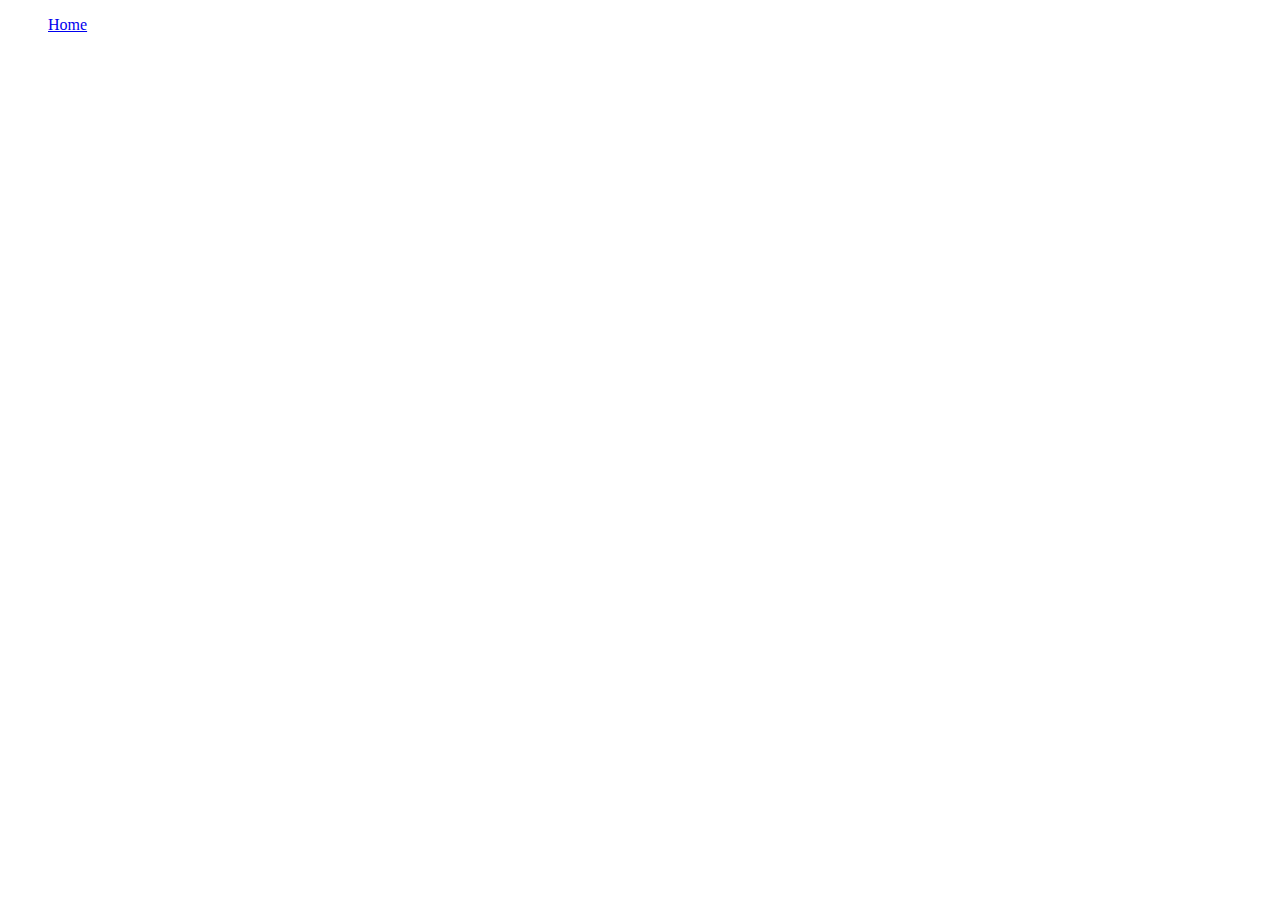
==== PAGES/cosas.html @ d16eb0c4 "nuevo doc" ====
<!DOCTYPE html>
<html lang="en">
<head>
    <meta charset="UTF-8">
    <meta name="viewport" content="width=device-width, initial-scale=1.0">
    <title>Document</title>
</head>
<body>
    <main>
        <ul>
            <a href="../index.html">Home</a>
        </ul>
    </main>
    
</body>
</html>
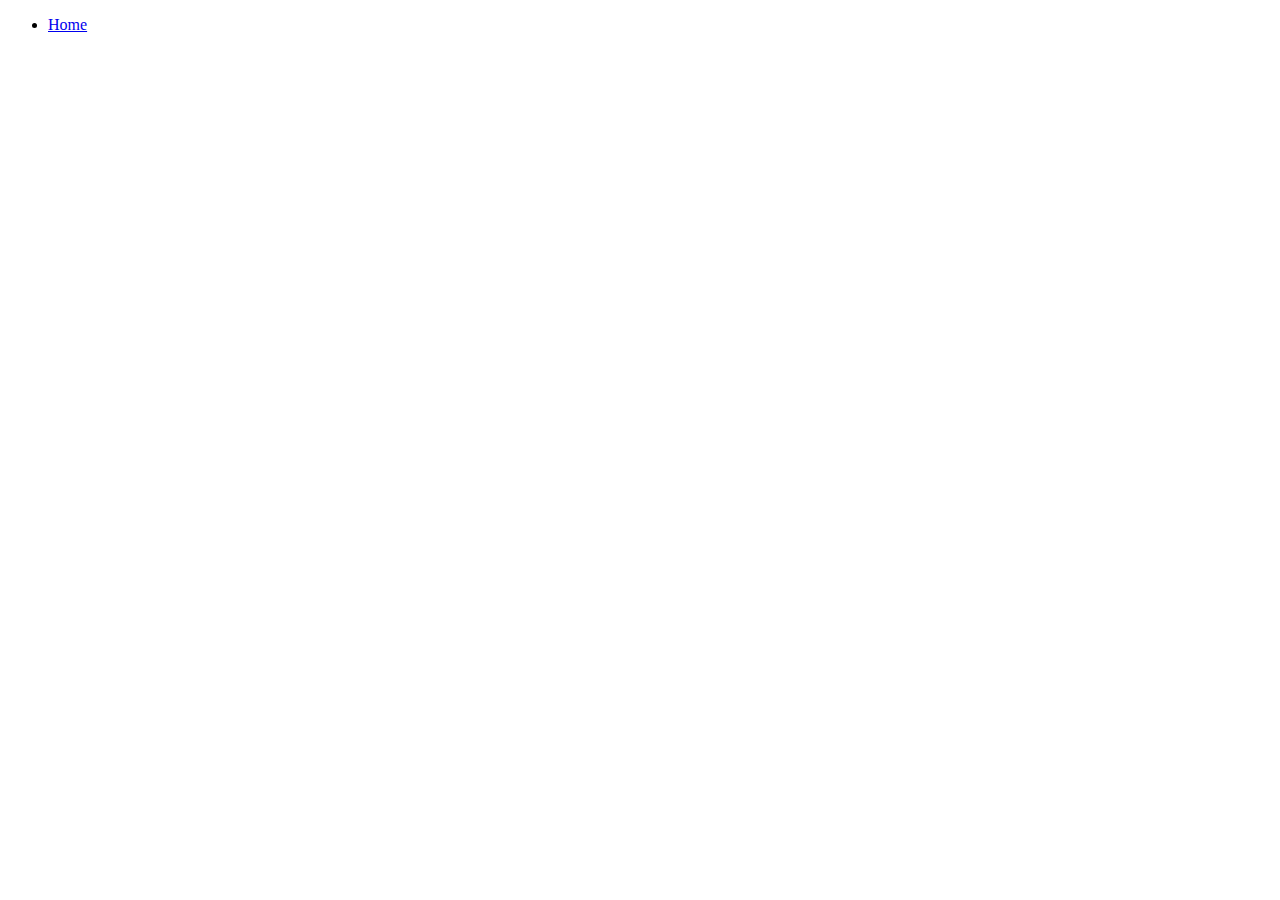
==== commit 2027c14e: "nuevo doc" ====
--- a/PAGES/cosas.html
+++ b/PAGES/cosas.html
@@ -8,7 +8,7 @@
 <body>
     <main>
         <ul>
-            <a href="../index.html">Home</a>
+            <li><a href="../index.html">Home</a></li>
         </ul>
     </main>
     
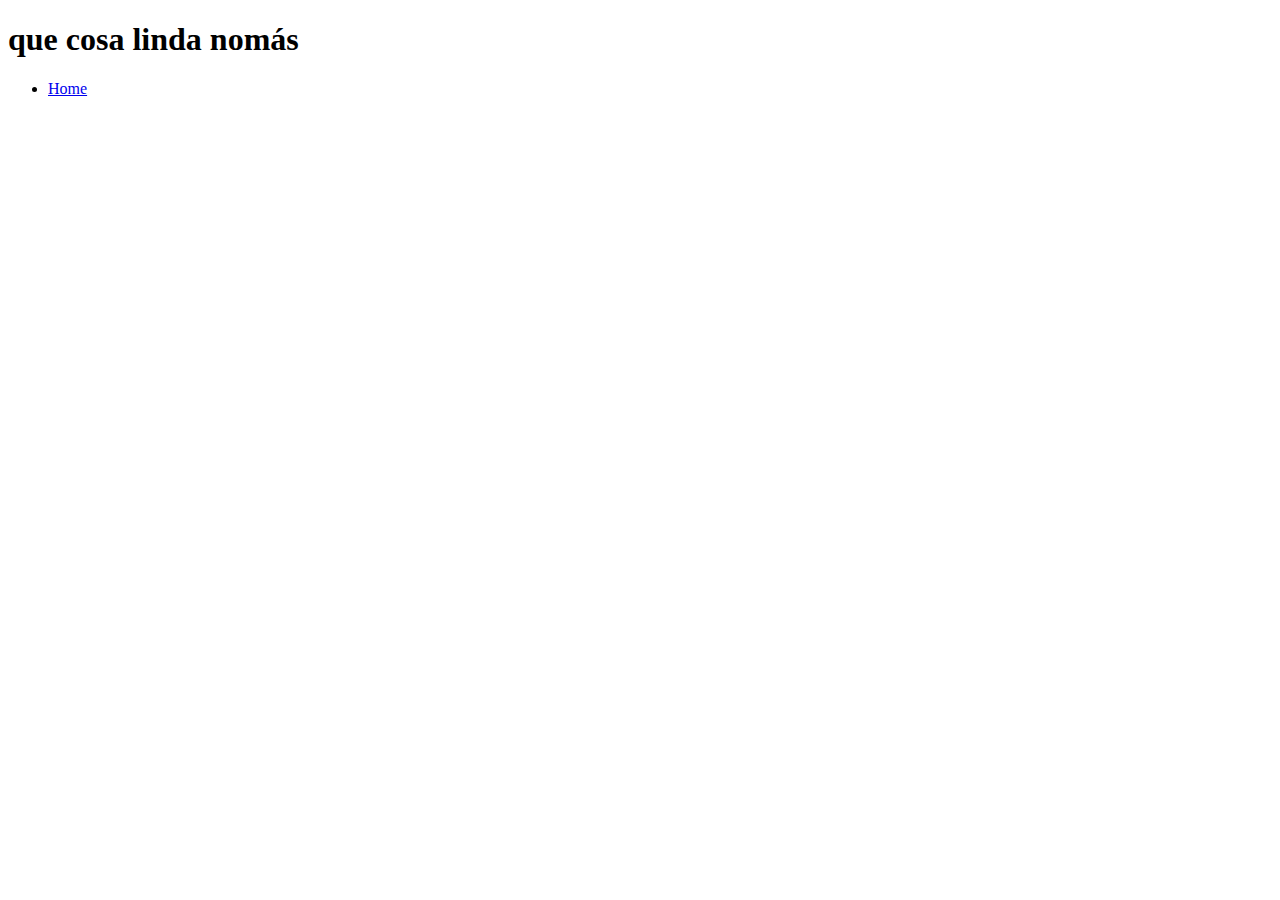
==== commit c8f7a45f: "nuevo doc" ====
--- a/PAGES/cosas.html
+++ b/PAGES/cosas.html
@@ -5,11 +5,16 @@
     <meta name="viewport" content="width=device-width, initial-scale=1.0">
     <title>Document</title>
 </head>
+<header>
+    <h1>que cosa linda nomás</h1>
+</header>
 <body>
     <main>
         <ul>
             <li><a href="../index.html">Home</a></li>
         </ul>
+    
+
     </main>
     
 </body>
